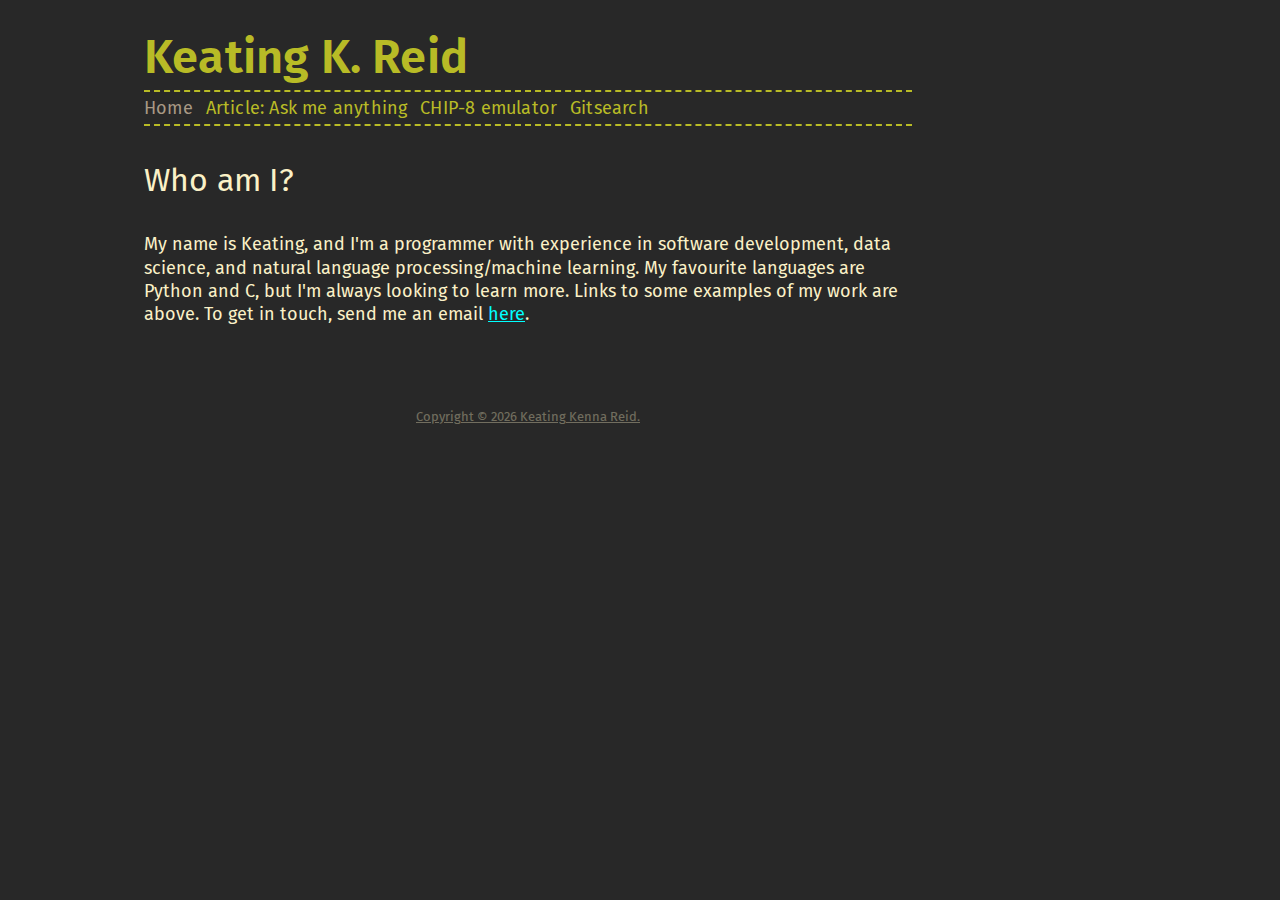
==== index.html @ 22d7b68c "fix contact link" ====
<!DOCTYPE html>
<head>
	<html lang="en">
	<meta charset="UTF-8">
	<link rel="stylesheet" type="text/css" href="css/styles.css">
    <title>Keating K. Reid</title>
</head>
	
<div class="navbar_title"><a href="index.html">Keating K. Reid</a></div>
<div class="navbar">
	<ul>
        <li class="current">Home</li><li><a href="ask_me_anything.html">Article: Ask me anything</li></a><li><a href="chip8.html">CHIP-8 emulator</li></a><li><a href="gitsearch.html">Gitsearch</li></a>
	</ul>
</div>
	
<body class="container">
<div class="post_title" id="post_title">Who am I?</div>

<script> 
"use strict";
let contact = () => { 
  window.open(atob("bWFpbHRvOmtlYXRpbmcucmVpZEBwbS5tZQ=="), "_self")
}
window.addEventListener("DOMContentLoaded", () => {
    document.getElementById("comms").addEventListener("click", contact)
});
</script>
<p class="main_text">My name is Keating, and I'm a programmer with experience in software 
development, data science, and natural language processing/machine learning. 
My favourite languages are Python and C, but I'm always looking to learn more.
Links to some examples of my work are above. To get in touch, send
me an email <a href="#" id="comms">here</a>.</p>

<footer>&nbsp;</footer>
<script type="text/javascript">
    "use strict";
    window.addEventListener("DOMContentLoaded", () => { 
        document.getElementsByTagName("footer")[0].innerHTML =
            `<a href=licence.html>Copyright © ${new Date().getFullYear()} Keating Kenna Reid.</a>`;
    });
</script>
</body>
</html>
---- css/styles.css ----
@font-face{font-family:"Fira Sans";src:url("FiraSans-Regular.woff2") format("woff2");font-weight:normal;font-style:normal}@font-face{font-family:"Fira Sans";src:url("FiraSans-SemiBold.woff2") format("woff2");font-weight:bold;font-style:normal}body{background-color:#282828;color:#fbf1c7;font-family:"Fira Sans";font-style:normal;font-size:18px}hr{margin:2em 0;border-color:#fbf1c7;opacity:.5}.navbar_title a{white-space:nowrap;font-weight:bold;font-size:260%;letter-spacing:.2px;color:#b8bb26;text-decoration:none;margin:0}.main_text,.licence_year{line-height:1.3;max-width:80ch;display:inline-block}.navbar{color:#b8bb26;border-style:dashed;border-color:#b8bb26;border-width:2px 0px;width:60vw;margin:8px 0 36px 0;line-height:180%;letter-spacing:.2px;overflow:hidden}.navbar ul{margin:0;padding:0;list-style-type:none;white-space:nowrap}.navbar ul li{text-overflow:ellipsis;display:inline;margin-right:1vw}.navbar ul li:hover{text-decoration:underline}.navbar ul li.current{color:#a89984}.navbar ul li:last-of-type{margin-right:0}.navbar ul li a{color:inherit;text-decoration:inherit}.post_title{margin-bottom:.5em;letter-spacing:.2px;font-size:175%}.multi_img_container{display:flex;flex-direction:row;flex-wrap:nowrap;justify-content:space-between;align-items:center;align-content:space-between;align-self:center;width:60vw}.multi_img_container .item{flex:flex-basis}.thumbnail{max-width:95%}.lightbox{display:none;position:fixed;z-index:999;width:100%;height:100%;text-align:center;top:0;left:0;background:rgba(0,0,0,.8)}.lightbox:target{outline:none;display:block}.lightbox img{max-width:90%;max-height:80%;margin-top:2%}.lightbox_iframe{height:544px;width:1028px;margin:0}#posts_per_year{height:524 px;width:514 px}.caption{font-size:85%;opacity:70%;padding-bottom:6px;max-width:880px}.container{max-width:60vw}.container>p a{color:aqua}.container hr{max-width:55rem}.container,.container-fluid{margin:36px 10%;padding:0 1rem}.container img.post_img,.container-fluid img.post_img{display:block;padding-bottom:36px;max-width:880px}footer{display:block;font-size:70%;text-align:center;opacity:35%;webkit-opacity:.35;align-self:center;margin:64px 0 24px 0}footer a{color:#fbf1c7}
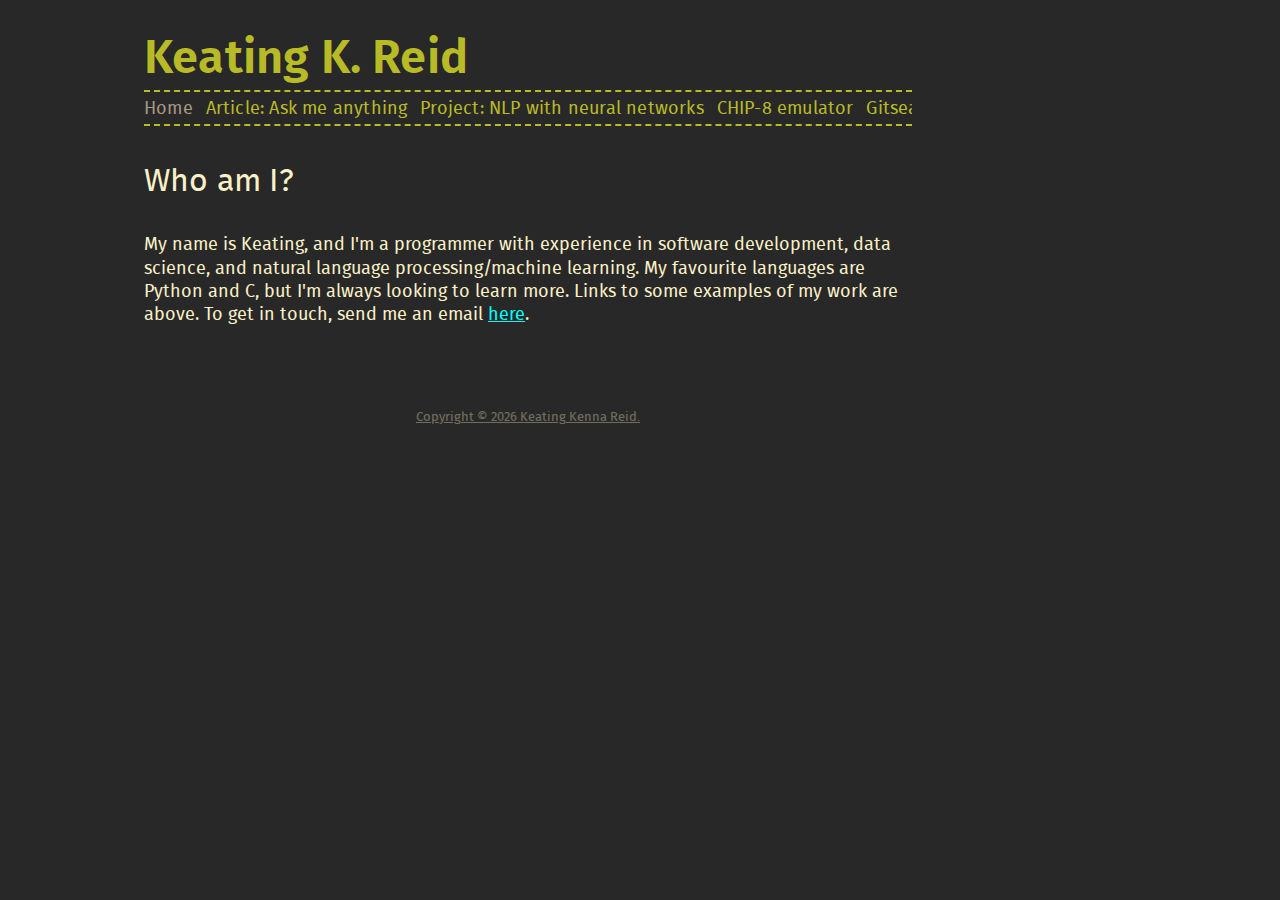
==== commit 0939ffa1: "adding recurrent neural network project" ====
--- a/index.html
+++ b/index.html
@@ -5,32 +5,20 @@
 	<link rel="stylesheet" type="text/css" href="css/styles.css">
     <title>Keating K. Reid</title>
 </head>
-	
 <div class="navbar_title"><a href="index.html">Keating K. Reid</a></div>
 <div class="navbar">
 	<ul>
-        <li class="current">Home</li><li><a href="ask_me_anything.html">Article: Ask me anything</li></a><li><a href="chip8.html">CHIP-8 emulator</li></a><li><a href="gitsearch.html">Gitsearch</li></a>
+        <li class="current">Home</li><li><a href="ask_me_anything.html">Article: Ask me anything</li></a><li><a href="recurrent_nn.html">Project: NLP with neural networks</li></a><li><a href="chip8.html">CHIP-8 emulator</li></a><li><a href="gitsearch.html">Gitsearch</li></a>
 	</ul>
 </div>
-	
 <body class="container">
 <div class="post_title" id="post_title">Who am I?</div>
 
-<script> 
-"use strict";
-let contact = () => { 
-  window.open(atob("bWFpbHRvOmtlYXRpbmcucmVpZEBwbS5tZQ=="), "_self")
-}
-window.addEventListener("DOMContentLoaded", () => {
-    document.getElementById("comms").addEventListener("click", contact)
-});
-</script>
 <p class="main_text">My name is Keating, and I'm a programmer with experience in software 
 development, data science, and natural language processing/machine learning. 
 My favourite languages are Python and C, but I'm always looking to learn more.
 Links to some examples of my work are above. To get in touch, send
-me an email <a href="#" id="comms">here</a>.</p>
-
+me an email <a href="mailto:headmen.synchro_0i@icloud.com" id="comms">here</a>.</p>
 <footer>&nbsp;</footer>
 <script type="text/javascript">
     "use strict";
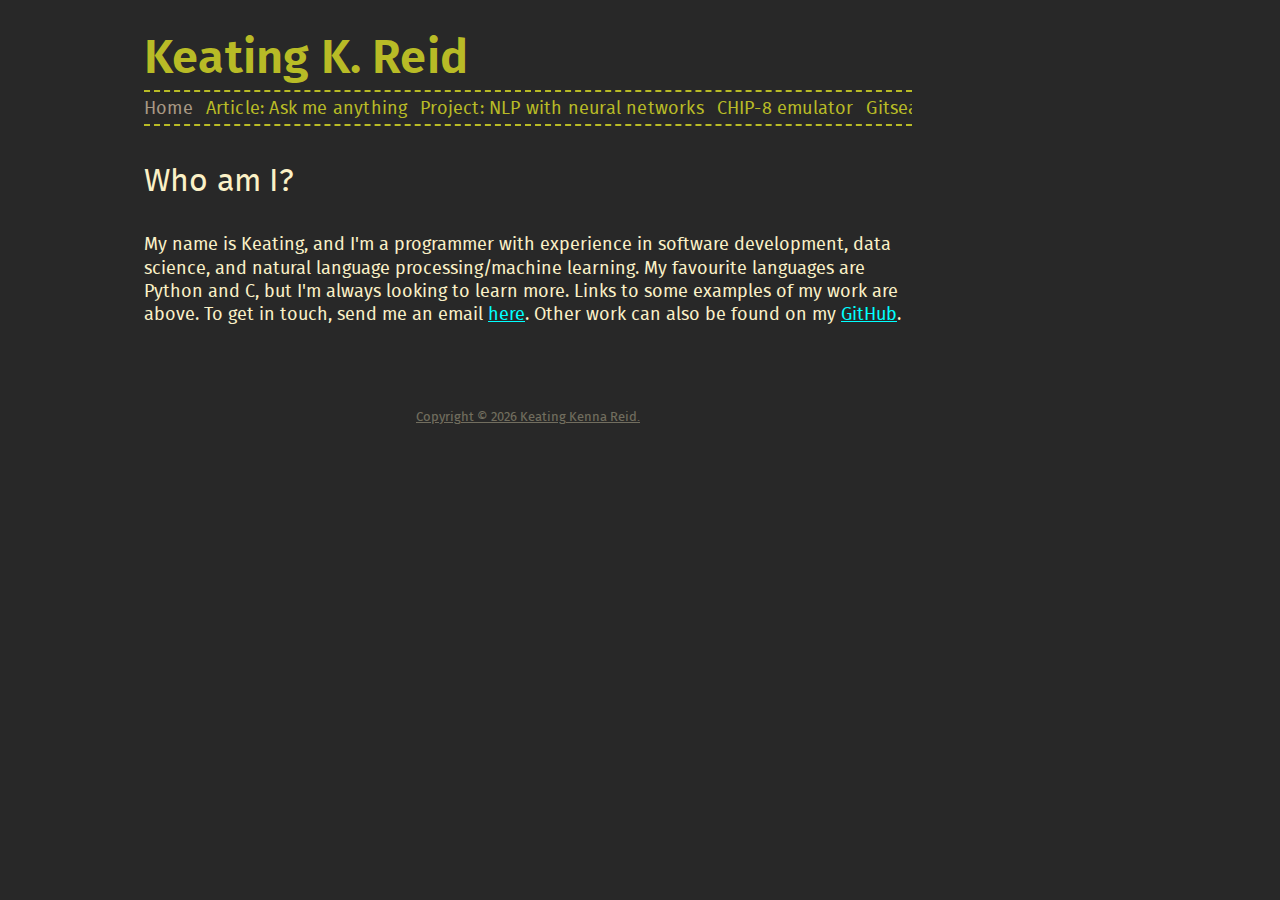
==== commit 4779aa7f: "adding GitHub link" ====
--- a/index.html
+++ b/index.html
@@ -18,7 +18,9 @@
 development, data science, and natural language processing/machine learning. 
 My favourite languages are Python and C, but I'm always looking to learn more.
 Links to some examples of my work are above. To get in touch, send
-me an email <a href="mailto:headmen.synchro_0i@icloud.com" id="comms">here</a>.</p>
+me an email <a href="mailto:headmen.synchro_0i@icloud.com" id="comms">here</a>.
+Other work can also be found on my <a href="https://github.com/Keating950">GitHub</a>.
+</p>
 <footer>&nbsp;</footer>
 <script type="text/javascript">
     "use strict";
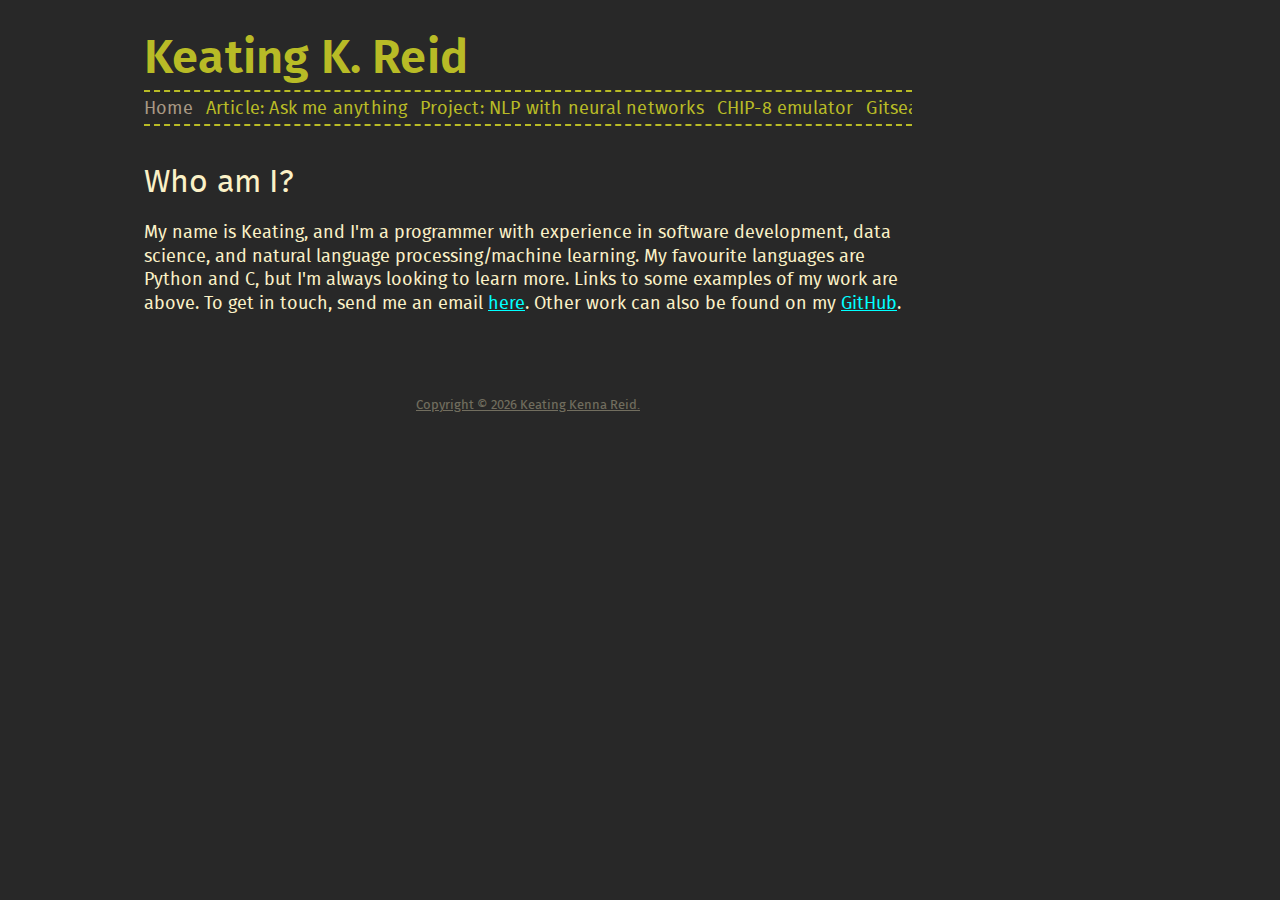
==== commit 65ec8dd6: "Using <article> tag to enable reader mode support" ====
--- a/index.html
+++ b/index.html
@@ -12,7 +12,8 @@
 	</ul>
 </div>
 <body class="container">
-<div class="post_title" id="post_title">Who am I?</div>
+<article>
+<div class="post_title">Who am I?</div>
 
 <p class="main_text">My name is Keating, and I'm a programmer with experience in software 
 development, data science, and natural language processing/machine learning. 
@@ -21,6 +22,7 @@
 me an email <a href="mailto:headmen.synchro_0i@icloud.com" id="comms">here</a>.
 Other work can also be found on my <a href="https://github.com/Keating950">GitHub</a>.
 </p>
+</article>
 <footer>&nbsp;</footer>
 <script type="text/javascript">
     "use strict";
--- a/css/styles.css
+++ b/css/styles.css
@@ -1 +1 @@
-@font-face{font-family:"Fira Sans";src:url("FiraSans-Regular.woff2") format("woff2");font-weight:normal;font-style:normal}@font-face{font-family:"Fira Sans";src:url("FiraSans-SemiBold.woff2") format("woff2");font-weight:bold;font-style:normal}body{background-color:#282828;color:#fbf1c7;font-family:"Fira Sans";font-style:normal;font-size:18px}hr{margin:2em 0;border-color:#fbf1c7;opacity:.5}.navbar_title a{white-space:nowrap;font-weight:bold;font-size:260%;letter-spacing:.2px;color:#b8bb26;text-decoration:none;margin:0}.main_text,.licence_year{line-height:1.3;max-width:80ch;display:inline-block}.navbar{color:#b8bb26;border-style:dashed;border-color:#b8bb26;border-width:2px 0px;width:60vw;margin:8px 0 36px 0;line-height:180%;letter-spacing:.2px;overflow:hidden}.navbar ul{margin:0;padding:0;list-style-type:none;white-space:nowrap}.navbar ul li{text-overflow:ellipsis;display:inline;margin-right:1vw}.navbar ul li:hover{text-decoration:underline}.navbar ul li.current{color:#a89984}.navbar ul li:last-of-type{margin-right:0}.navbar ul li a{color:inherit;text-decoration:inherit}.post_title{margin-bottom:.5em;letter-spacing:.2px;font-size:175%}.multi_img_container{display:flex;flex-direction:row;flex-wrap:nowrap;justify-content:space-between;align-items:center;align-content:space-between;align-self:center;width:60vw}.multi_img_container .item{flex:flex-basis}.thumbnail{max-width:95%}.lightbox{display:none;position:fixed;z-index:999;width:100%;height:100%;text-align:center;top:0;left:0;background:rgba(0,0,0,.8)}.lightbox:target{outline:none;display:block}.lightbox img{max-width:90%;max-height:80%;margin-top:2%}.lightbox_iframe{height:544px;width:1028px;margin:0}#posts_per_year{height:524 px;width:514 px}.caption{font-size:85%;opacity:70%;padding-bottom:6px;max-width:880px}.container{max-width:60vw}.container>p a{color:aqua}.container hr{max-width:55rem}.container,.container-fluid{margin:36px 10%;padding:0 1rem}.container img.post_img,.container-fluid img.post_img{display:block;padding-bottom:36px;max-width:880px}footer{display:block;font-size:70%;text-align:center;opacity:35%;webkit-opacity:.35;align-self:center;margin:64px 0 24px 0}footer a{color:#fbf1c7}
+@font-face{font-family:"Fira Sans";src:url("FiraSans-Regular.woff2") format("woff2");font-weight:normal;font-style:normal}@font-face{font-family:"Fira Sans";src:url("FiraSans-SemiBold.woff2") format("woff2");font-weight:bold;font-style:normal}body{background-color:#282828;color:#fbf1c7;font-family:"Fira Sans";font-style:normal;font-size:18px}hr{margin:2em 0;border-color:#fbf1c7;opacity:.5}.navbar_title a{white-space:nowrap;font-weight:bold;font-size:260%;letter-spacing:.2px;color:#b8bb26;text-decoration:none;margin:0}article,.licence_year{line-height:1.3;max-width:80ch;display:inline-block}.navbar{color:#b8bb26;border-style:dashed;border-color:#b8bb26;border-width:2px 0px;width:60vw;margin:8px 0 36px 0;line-height:180%;letter-spacing:.2px;overflow:hidden}.navbar ul{margin:0;padding:0;list-style-type:none;white-space:nowrap}.navbar ul li{text-overflow:ellipsis;display:inline;margin-right:1vw}.navbar ul li:hover{text-decoration:underline}.navbar ul li.current{color:#a89984}.navbar ul li:last-of-type{margin-right:0}.navbar ul li a{color:inherit;text-decoration:inherit}.post_title{margin-bottom:.5em;letter-spacing:.2px;font-size:175%}.multi_img_container{display:flex;flex-direction:row;flex-wrap:nowrap;justify-content:space-between;align-items:center;align-content:space-between;align-self:center;width:60vw}.multi_img_container .item{flex:flex-basis}.thumbnail{max-width:95%}.lightbox{display:none;position:fixed;z-index:999;width:100%;height:100%;text-align:center;top:0;left:0;background:rgba(0,0,0,.8)}.lightbox:target{outline:none;display:block}.lightbox img{max-width:90%;max-height:80%;margin-top:2%}.lightbox_iframe{height:544px;width:1028px;margin:0}#posts_per_year{height:524 px;width:514 px}.caption{font-size:85%;opacity:70%;padding-bottom:6px;max-width:880px}.container{max-width:60vw}.container>article a{color:aqua}.container hr{max-width:55rem}.container,.container-fluid{margin:36px 10%;padding:0 1rem}.container img.post_img,.container-fluid img.post_img{display:block;padding-bottom:36px;max-width:880px}footer{display:block;font-size:70%;text-align:center;opacity:35%;webkit-opacity:.35;align-self:center;margin:64px 0 24px 0}footer a{color:#fbf1c7}
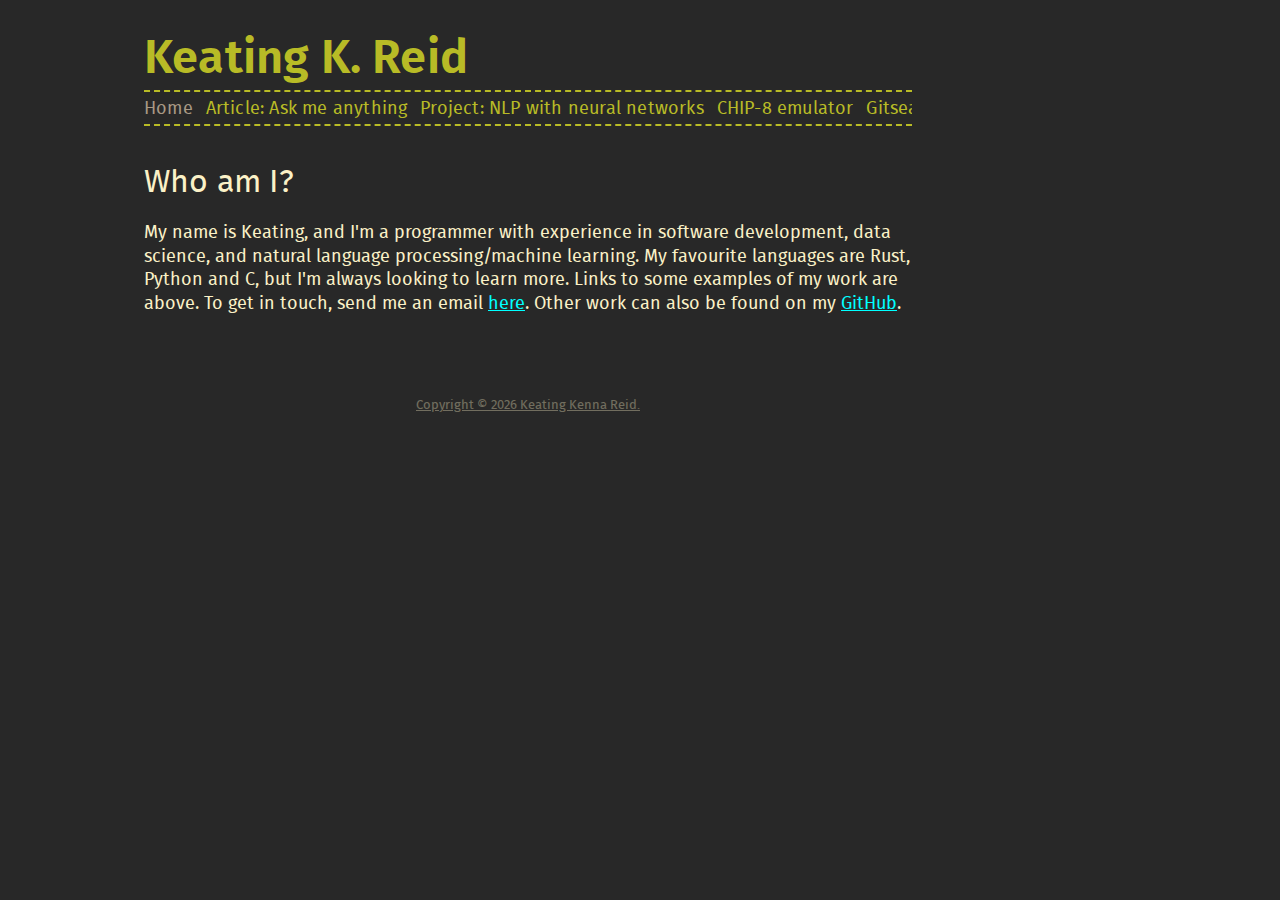
==== commit 21e366ab: "Updating favourite languages + reformatting" ====
--- a/index.html
+++ b/index.html
@@ -12,24 +12,26 @@
 	</ul>
 </div>
 <body class="container">
-<article>
-<div class="post_title">Who am I?</div>
-
-<p class="main_text">My name is Keating, and I'm a programmer with experience in software 
-development, data science, and natural language processing/machine learning. 
-My favourite languages are Python and C, but I'm always looking to learn more.
-Links to some examples of my work are above. To get in touch, send
-me an email <a href="mailto:headmen.synchro_0i@icloud.com" id="comms">here</a>.
-Other work can also be found on my <a href="https://github.com/Keating950">GitHub</a>.
+    <article>
+        <div class="post_title">Who am I?</div>
+        
+        <p class="main_text">
+    My name is Keating, and I'm a programmer with experience in software
+    development, data science, and natural language processing/machine
+    learning. My favourite languages are Rust, Python and C, but I'm always
+    looking to learn more. Links to some examples of my work are above. To get
+    in touch, send me an email <a href="mailto:headmen.synchro_0i@icloud.com"
+        id="comms">here</a>. Other work can also be found on my <a
+        href="https://github.com/Keating950">GitHub</a>.
 </p>
-</article>
-<footer>&nbsp;</footer>
-<script type="text/javascript">
-    "use strict";
-    window.addEventListener("DOMContentLoaded", () => { 
-        document.getElementsByTagName("footer")[0].innerHTML =
-            `<a href=licence.html>Copyright © ${new Date().getFullYear()} Keating Kenna Reid.</a>`;
-    });
-</script>
+    </article>
+    <footer>&nbsp;</footer>
+    <script type="text/javascript">
+        "use strict";
+        window.addEventListener("DOMContentLoaded", () => { 
+            document.getElementsByTagName("footer")[0].innerHTML =
+                `<a href=licence.html>Copyright © ${new Date().getFullYear()} Keating Kenna Reid.</a>`;
+        });
+    </script>
 </body>
-</html>+</html>
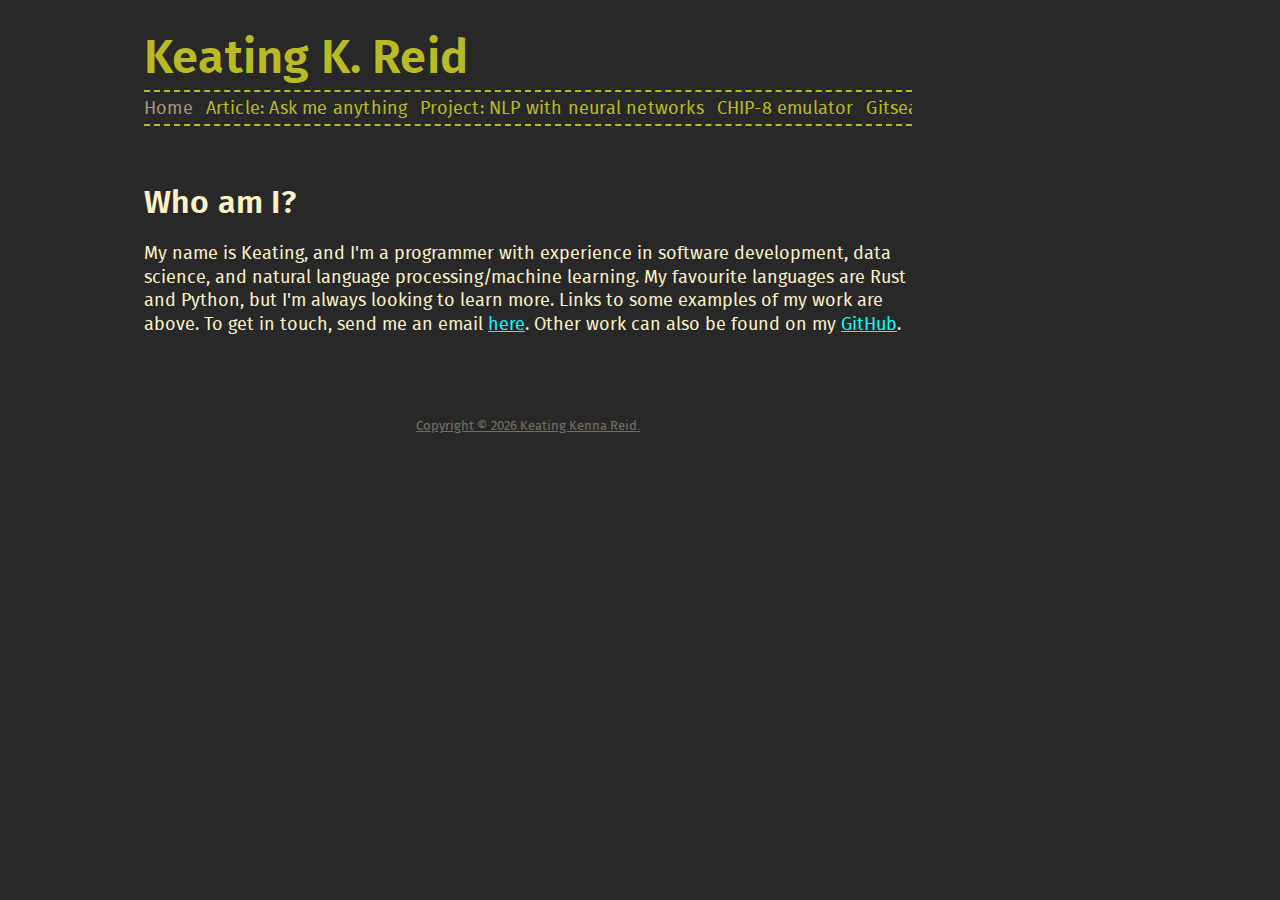
==== commit 6514ae1c: "Using semantic HTML tags instead of classes" ====
--- a/index.html
+++ b/index.html
@@ -5,20 +5,22 @@
 	<link rel="stylesheet" type="text/css" href="css/styles.css">
     <title>Keating K. Reid</title>
 </head>
-<div class="navbar_title"><a href="index.html">Keating K. Reid</a></div>
-<div class="navbar">
+<header><a href="index.html">Keating K. Reid</a></header>
+<nav>
 	<ul>
         <li class="current">Home</li><li><a href="ask_me_anything.html">Article: Ask me anything</li></a><li><a href="recurrent_nn.html">Project: NLP with neural networks</li></a><li><a href="chip8.html">CHIP-8 emulator</li></a><li><a href="gitsearch.html">Gitsearch</li></a>
 	</ul>
-</div>
+</nav>
 <body class="container">
     <article>
-        <div class="post_title">Who am I?</div>
-        
+        <header>
+            <h1 class="post_title">Who am I?</h1>
+            
+        </header>
         <p class="main_text">
     My name is Keating, and I'm a programmer with experience in software
     development, data science, and natural language processing/machine
-    learning. My favourite languages are Rust, Python and C, but I'm always
+    learning. My favourite languages are Rust and Python, but I'm always
     looking to learn more. Links to some examples of my work are above. To get
     in touch, send me an email <a href="mailto:headmen.synchro_0i@icloud.com"
         id="comms">here</a>. Other work can also be found on my <a
@@ -34,4 +36,4 @@
         });
     </script>
 </body>
-</html>
+</html>--- a/css/styles.css
+++ b/css/styles.css
@@ -1 +1 @@
-@font-face{font-family:"Fira Sans";src:url("FiraSans-Regular.woff2") format("woff2");font-weight:normal;font-style:normal}@font-face{font-family:"Fira Sans";src:url("FiraSans-SemiBold.woff2") format("woff2");font-weight:bold;font-style:normal}body{background-color:#282828;color:#fbf1c7;font-family:"Fira Sans";font-style:normal;font-size:18px}hr{margin:2em 0;border-color:#fbf1c7;opacity:.5}.navbar_title a{white-space:nowrap;font-weight:bold;font-size:260%;letter-spacing:.2px;color:#b8bb26;text-decoration:none;margin:0}article,.licence_year{line-height:1.3;max-width:80ch;display:inline-block}.navbar{color:#b8bb26;border-style:dashed;border-color:#b8bb26;border-width:2px 0px;width:60vw;margin:8px 0 36px 0;line-height:180%;letter-spacing:.2px;overflow:hidden}.navbar ul{margin:0;padding:0;list-style-type:none;white-space:nowrap}.navbar ul li{text-overflow:ellipsis;display:inline;margin-right:1vw}.navbar ul li:hover{text-decoration:underline}.navbar ul li.current{color:#a89984}.navbar ul li:last-of-type{margin-right:0}.navbar ul li a{color:inherit;text-decoration:inherit}.post_title{margin-bottom:.5em;letter-spacing:.2px;font-size:175%}.multi_img_container{display:flex;flex-direction:row;flex-wrap:nowrap;justify-content:space-between;align-items:center;align-content:space-between;align-self:center;width:60vw}.multi_img_container .item{flex:flex-basis}.thumbnail{max-width:95%}.lightbox{display:none;position:fixed;z-index:999;width:100%;height:100%;text-align:center;top:0;left:0;background:rgba(0,0,0,.8)}.lightbox:target{outline:none;display:block}.lightbox img{max-width:90%;max-height:80%;margin-top:2%}.lightbox_iframe{height:544px;width:1028px;margin:0}#posts_per_year{height:524 px;width:514 px}.caption{font-size:85%;opacity:70%;padding-bottom:6px;max-width:880px}.container{max-width:60vw}.container>article a{color:aqua}.container hr{max-width:55rem}.container,.container-fluid{margin:36px 10%;padding:0 1rem}.container img.post_img,.container-fluid img.post_img{display:block;padding-bottom:36px;max-width:880px}footer{display:block;font-size:70%;text-align:center;opacity:35%;webkit-opacity:.35;align-self:center;margin:64px 0 24px 0}footer a{color:#fbf1c7}
+@font-face{font-family:"Fira Sans";src:url("FiraSans-Regular.woff2") format("woff2");font-weight:normal;font-style:normal}@font-face{font-family:"Fira Sans";src:url("FiraSans-SemiBold.woff2") format("woff2");font-weight:bold;font-style:normal}body{background-color:#282828;color:#fbf1c7;font-family:"Fira Sans";font-style:normal;font-size:18px}hr{margin:2em 0;border-color:#fbf1c7;opacity:.5}header a{white-space:nowrap;font-weight:bold;font-size:260%;letter-spacing:.2px;color:#b8bb26;text-decoration:none;margin:0}article,.licence_year{line-height:1.3;max-width:80ch;display:inline-block}nav{color:#b8bb26;border-style:dashed;border-color:#b8bb26;border-width:2px 0px;width:60vw;margin:8px 0 36px 0;line-height:180%;letter-spacing:.2px;overflow:hidden}nav ul{margin:0;padding:0;list-style-type:none;white-space:nowrap}nav ul li{text-overflow:ellipsis;display:inline;margin-right:1vw}nav ul li:hover{text-decoration:underline}nav ul li.current{color:#a89984}nav ul li:last-of-type{margin-right:0}nav ul li a{color:inherit;text-decoration:inherit}.post_title{margin-bottom:.5em;letter-spacing:.2px;font-size:175%}.multi_img_container{display:flex;flex-direction:row;flex-wrap:nowrap;justify-content:space-between;align-items:center;align-content:space-between;align-self:center;width:60vw}.multi_img_container .item{flex:flex-basis}.thumbnail{max-width:95%}.lightbox{display:none;position:fixed;z-index:999;width:100%;height:100%;text-align:center;top:0;left:0;background:rgba(0,0,0,.8)}.lightbox:target{outline:none;display:block}.lightbox img{max-width:90%;max-height:80%;margin-top:2%}.lightbox_iframe{height:544px;width:1028px;margin:0}#posts_per_year{height:524 px;width:514 px}.caption{font-size:85%;opacity:70%;padding-bottom:6px;max-width:880px}.container{max-width:60vw}.container>article a{color:aqua}.container hr{max-width:55rem}.container,.container-fluid{margin:36px 10%;padding:0 1rem}.container img.post_img,.container-fluid img.post_img{display:block;padding-bottom:36px;max-width:880px}footer{display:block;font-size:70%;text-align:center;opacity:35%;webkit-opacity:.35;align-self:center;margin:64px 0 24px 0}footer a{color:#fbf1c7}
